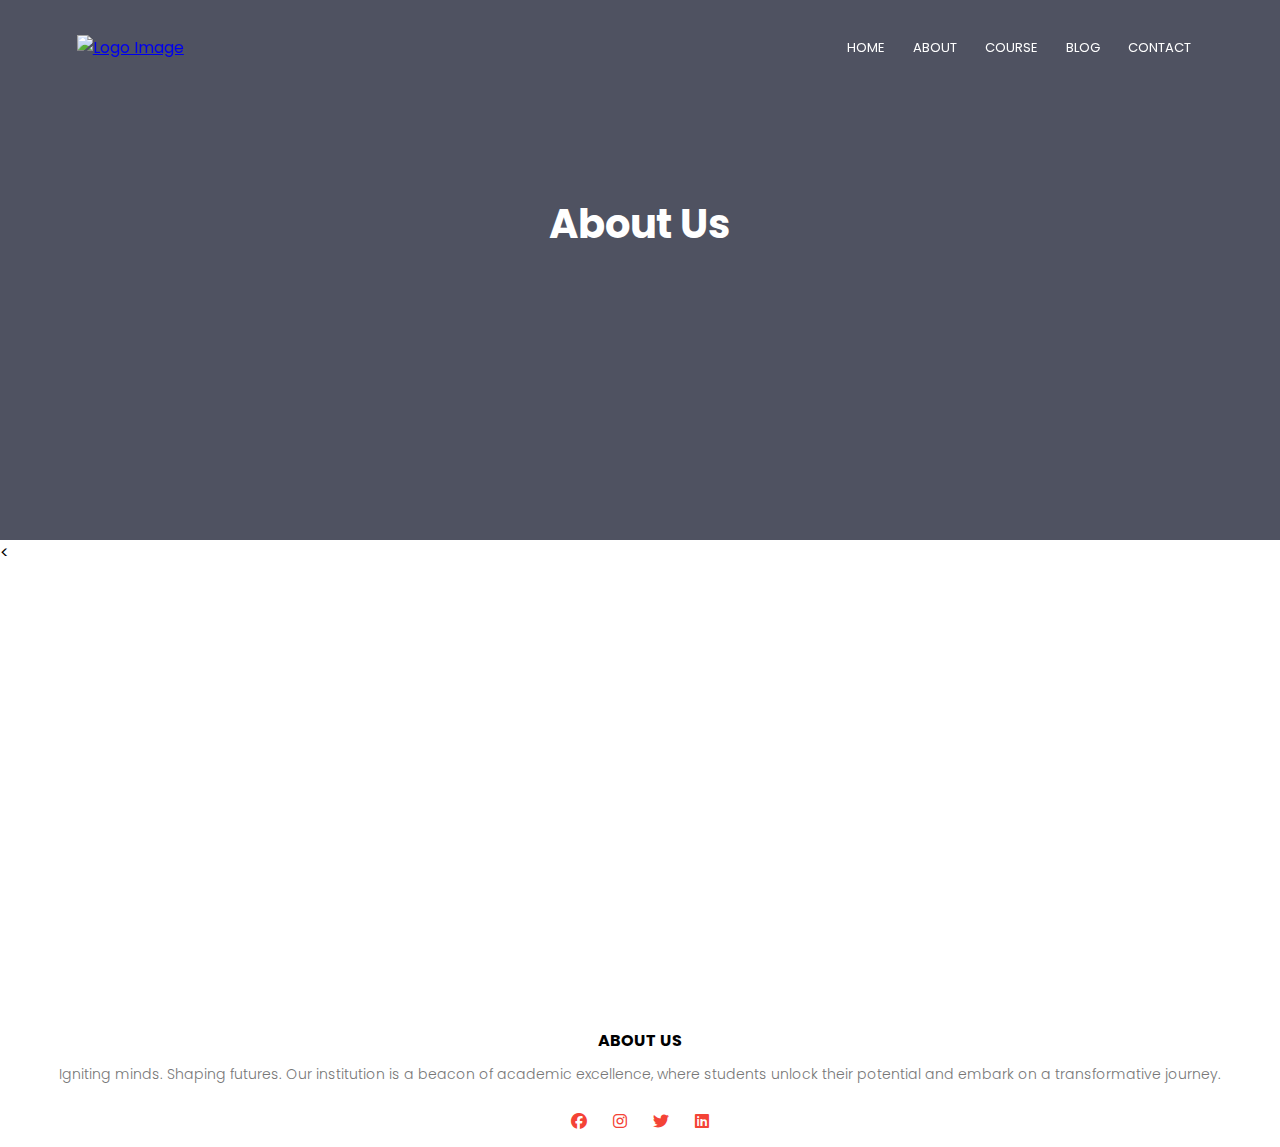
==== aboutus.html @ 34331dff "Create aboutus.html" ====
<!DOCTYPE html>
<html lang="en">
<head>
    <meta charset="UTF-8">
    <meta name="viewport" content="width=device-width, initial-scale=1.0">
    <title>About Us</title>
    <link rel="stylesheet" href="style.css">
    <link rel="preconnect" href="https://fonts.googleapis.com">
    <link rel="preconnect" href="https://fonts.gstatic.com" crossorigin>
    <link href="https://fonts.googleapis.com/css2?family=Poppins:wght@400;600;700&display=swap" rel="stylesheet">
    <!-- for poppins font -->
    <!-- for icons -->
    <link rel="stylesheet" href="https://cdnjs.cloudflare.com/ajax/libs/font-awesome/6.1.1/css/all.min.css">
</head>
<body>
    <section class="sub-header">
        <nav>
            <a href="index.html"><img src="image/logo.png" alt="Logo Image"></a>
            <div class="nav-links" id="navLinks">
                <i class="fa fa-window-close" aria-hidden="true" onclick="hideMenu()"></i>
                <ul>
                    <li><a href="">HOME</a></li>
                    <li><a href="">ABOUT</a></li>
                    <li><a href="">COURSE</a></li>
                    <li><a href="">BLOG</a></li>
                    <li><a href="">CONTACT</a></li>
                </ul>
            </div>
            <i class="fa fa-bars" aria-hidden="true" onclick="showMenu()"></i>

        </nav>
        <h1>About Us</h1>
    </section>

        <!-- about us content -->
    <<section class="about-us">
        <div class="row">
            <div class="about-col">
                <h1>Welcome to Our University</h1>
                <p>Experience quality education and endless opportunities at our esteemed institution. We strive to provide exceptional learning experiences that empower our students to achieve their goals and make a positive impact in the world.</p>
                <a href="" class="herobtn3 hero-btn">EXPLORE NOW</a>
            </div>
            <div class="about-col">
                <img src="image/about.jpg" alt="" class="animated-image">
            </div>
        </div>
    </section>
    
    
    
    
    
    
    
    
    <!-- FOOTER -->
<section class="FOOTER">
    <h4 class="Notworking">ABOUT US</h4>
    <p>Igniting minds. Shaping futures. Our institution is a beacon of academic excellence, where students unlock their potential and embark on a transformative journey. </p>
    <div class="icons">
        <i class="fab fa-facebook" aria-hidden="true"></i>
        <i class="fab fa-instagram" aria-hidden="true"></i>
        <i class="fab fa-twitter" aria-hidden="true"></i>
        <i class="fab fa-linkedin" aria-hidden="true"></i>
    </div>
</section>
 <script>
    // JavaScript for Menu toggle
var navLinks = document.getElementById("navLinks");
var menuIcon = document.querySelector(".fa-bars");
var closeIcon = document.querySelector(".fa-window-close");

function showMenu() {
  navLinks.style.right = "0";
}

function hideMenu() {
  navLinks.style.right = "-200px";
}

menuIcon.addEventListener("click", showMenu);
closeIcon.addEventListener("click", hideMenu);

</script>
</body>
</html>
---- style.css ----
*{
    margin: 0;
    padding: 0;
    font-family: 'Poppins', sans-serif;
}
.header {
    min-height: 100vh;
    width: 100%;
    background-image: url(image/banner.png);
    opacity: 1;
    background-color: rgb(4, 9, 30, 0.7);
    background-blend-mode: overlay;
    background-position: center;
    background-size: cover;
    position: relative;
  }
nav{
    display: flex;
    padding: 2% 6%;
    justify-content: space-between;
    align-items: center;
}
nav {
    position: sticky;
    top: 0;
    
    z-index: 1000;
  }
  
nav img{
    width: 150px;
}
.nav-links{
    flex: 1;
    text-align: right;
}
.nav-links ul li{
    list-style: none;
    display: inline-block;
    padding: 8px 12px;
    position: relative;
}
.nav-links ul li a{
    text-decoration: none;
    color: white;
    font-size: 13px;
}
.nav-links ul li a::after{
    content: "";
    width: 0%;
    height: 2px;
    background: #f44336;
    display: block;
    margin: auto;
    transition: 0.5s;
}
.nav-links ul li a:hover::after{
    width: 100%
}
.text-box{
    width: 90%;
    color: white;
    position: absolute;
    top: 50%;
    left: 50%;
    transform: translate(-50%, -50%);
    text-align: center;
}
.text-box h1{
    font-size: 42px;
}
.text-box p{
    margin: 10px 0px 40px;
    font-size: 10px;
    color: white;
    text-align: center;
}

.hero-btn{
    display: inline-block;
    text-decoration: none;
    color: white;
    border: 2px solid white;
    padding: 12px 34px;
    font-size: 13px;
    background: transparent;
    position: relative;
    cursor: pointer;
}
.hero-btn:hover{
    border: 1px solid #f44336;
    background: #f44336;
    transition: 1s
}
nav .fa{
    display: none;
}

@media screen and (max-width: 700px) {
  .text-box h1{
    font-size: 20px;
  }
  .nav-links ul li{
    display: block;
  }
  .nav-links{
    position: absolute;
    background:#f44336;
    height: 100vh;
    width: 200px;
    top: 0;
    right: -200px;
    text-align: left;
    z-index: 2;
    transition: 1s;
  }
  nav .fa{
    display: block;
    color: white;
    margin: 10px;
    font-size: 22px;
    cursor: pointer;
}

    .nav-links ul{
        padding: 30px;
    }
}


/* Course */
.course {
    width: 80%;
    margin: auto;
    text-align: center;
    padding: 100px;
    align-items: center;
    justify-content: center;
}

.course-col h3 {
    font-size: 20px;
    font-weight: 600;
    text-align: center;
    justify-content: center;
    align-items: center;
}

p {
    color: #777;
    font-size: 14px;
    font-weight: 300;
    line-height: 22px;
    padding: 10px;
    text-align: center;
}

.row {
    margin-top: 5%;
    display: flex;
    justify-content: center; /* Align items horizontally at the center */
    align-items: center; /* Align items vertically at the center */
  }

  .course-col {
    flex-basis: 29%; /* Adjust the flex-basis value as needed */
    margin: 0 10px; /* Adjust the margin value as needed */
    background-color: #fff3f3;
    border-radius: 10px;
    margin-bottom: 5%;
    padding: 20px 12px;
    box-sizing: border-box;
  }  
  .course-col p{
    text-align: justify;
  }
  .course-col:hover{
    box-shadow: 0 0 20px 0px rgba(0,0,0,0.2);
  }
  .course {
    opacity: 0;
    transition: opacity 2s ease-in-out;
}

.course.fade-in {
    opacity: 1;
}


@media screen and (max-width: 700px) {
    .row{
        flex-direction: column;
        position:relative;
        left: -46px;
    }
    .course h1{
        flex-direction: column;
        position:relative;
        left: -46px;
    }
    .course p.sub-text{
        position:relative;
        left: -46px;
    }
    .row2{
        flex-direction: column;
    }
    .facilities-row {
        flex-direction: column;
        align-items: center;
    }

    .facilities-col {
        flex-basis: 100%;
    }
    .testimonial-col{
        position: relative;
        left: 48px;
    }
    
}

/* campus */
.campus{
    width: 80%;
    margin: auto;
    text-align: center;
    padding-top: 50px;
}
.campus-col {
    flex-basis: 32%;
    border-radius: 10px;
    margin-bottom: 32px;
    position: relative;
    overflow: hidden;
    display: flex; /* Added */
    align-items: center; /* Added */
    margin: 20px;
  }
  
  .campus-col img {
    width: 100%;
    margin-right: 10px; /* Added */
  }

  .layer{
    background: transparent;
    height: 100%;
    width: 100%;
    position: absolute;
    top: 0;
    left: 0;
    transition: 0.5s;
  }
  .layer:hover{
    background: rgba(226,0,0,0.5);

  }
  .layer h3{
    width: 100%;
    font-weight: 500;
    color: white; 
    font-size: 26px;
    bottom: 0;
    left: 50%;
    transform: translateX(-50%);
    position: absolute;
    opacity: 0;
    transition: 0.5s;
  }
  .layer:hover h3{
    bottom: 49%;
    opacity: 1;
  }
  .row2{
        margin-top: 5%;
        display: flex;
        justify-content: center; 
        align-items: center;
  }

/* FACILITIES */
.facilities {
    width: 80%;
    margin: auto;
    text-align: center;
    padding-top: 50px;
}

.facilities-row {
    display: flex;
    justify-content: space-between;
    flex-wrap: wrap;
}

.facilities-col {
    flex-basis: 31%;
    border-radius: 10px;
    margin-bottom: 5%;
    text-align: left;
}

.facilities-col img {
    width: 100%;
    border-radius: 10px;
    margin-bottom: 10px;
    margin-top: 40px;
}

.facilities-col h3 {
    text-align: left;
    margin-top: 10px;
    margin-bottom:15px;
}

.facilities-col p {
    text-align: left;
    padding: 0;
}
.facilities {
    opacity: 0;
    transform: translateY(20px);
    transition: opacity 2s ease-in-out, transform 2s ease-in-out;
  }
  
  .fade-in {
    opacity: 1;
    transform: translateY(0);
  }
  

/* testimonials */
.testimonials{
    width: 80%;
    margin: auto;
    padding-top: 100px;
    text-align: center;
}

.testimonial-col{
    flex-basis: 44%;
    border-radius: 10px;
    margin-bottom: 5%;
    text-align: left;
    background: #fff3f3;
    padding: 12px;
    cursor: pointer; 
    display: flex;
    margin: 12px;
}
.testimonial-col img{
    height: 40px;
    margin-left: 5px;
    margin-bottom: 30px;
    border-radius: 50%;
    
}
.testimonial-col p{
    padding: 0;
    text-align: left;
    margin-left: 10px;
}
.testimonial-col h3 {
    margin-left: 10px;
    margin-top: 10px;
    text-align: left;
}
.testimonial-col .fa{
    color:#f44336;
    position: relative;
    left: 6px;
}
.testimonial-col .fas{
    color:#f44336;
    position: relative;
    left: 4px;
}
.testimonial-col .far{
    color:#f44336;
    position: relative;
    left: 4px;
}
.cta{
    margin: 100px auto;
    width: 80%;
    background-image: url(image/banner2.jpg);
    opacity: 1;
    background-color: rgb(4, 9, 30, 0.7);
    background-blend-mode: overlay;
    background-position: center;
    background-size: cover;
    position: relative;
    height: 414px;
    display: flex;
    flex-direction: column;
    align-items: center;
    text-align: center;
    justify-content: center;

      
  }
  .cta h1 {
    color: white;
    margin-bottom: 40px;
    padding: 0;
  }
  
  .hero-btn2 {
    display: inline-block;
    text-decoration: none;
    color: white;
    border: 2px solid white;
    padding: 12px 34px;
    font-size: 13px;
    background: transparent;
    cursor: pointer;
  }
  .hero-btn2:hover{
    transition: 1s;
    background-color: #f44336;
    scale: 1.05;
  }
  
  @media (max-width: 700px) {
    .cta h1 {
      font-size: 20px;
    }
    .cta .hero-btn2 {
      position: relative;
      left: auto;
      top: auto;
      margin-top: 20px;
    }
  }
  
  
  /* FOOTER */
  .footer {
    width: 100%;
    text-align: center;
    padding: 30px 0px;
  }
  
  .footer h4 {
    margin-bottom: 25px;
    margin-top: 20px;
    font-weight: 600;
  }
  
  .icons .fab {
    color: #f44336;
    margin: 0 13px;
    cursor: pointer;
    padding: 18px 0px;
  }
  
  .Notworking {
    justify-content: center;
    align-items: center;
    display: flex;
  }
  
  .icons {
    display: flex;
    justify-content: center;
    align-items: center;
  }
  
  html {
    scroll-behavior: smooth;
  }
  



  /* ABOUT US PAGE */

  .sub-header{
    height: 60vh;
    width: 100%;
    background-image: url(image/background.jpg);
    opacity: 1;
    background-color: rgb(4, 9, 30, 0.7);
    background-blend-mode: overlay;
    background-position: center;
    background-size: cover;
    position: relative;
  }
  .sub-header h1{
    margin-top: 100px;
    text-align: center;
    display: flex;
    justify-content: center;
    align-items: center;
    color:white;
    font-size: 40px;
  }
  .about-us{
    width:80%;
    margin: auto;
    padding-top: 80px;
    padding-bottom: 50px;
  }
  .about-col{
    flex-basis: 48%;
    padding: 30px 2px;
  }
  .about-col img{
    width: 100%;
  }
  .about-col h1{
    padding-top: 0;
    font-size: 30px;
  }
  .about-col p{
    padding: 15px 0px 25px;
    text-align: left;
  }
  .herobtn3{
    border: 2px solid #f44336;
    background:transparent;
    color: #f44336;
  } 
  .herobtn3:hover{
    color: white;
  }

  @media screen and (max-width: 600px) {
    .about-col h1{
        position:relative;
        left: 30px;
    }
    .about-col p{
        position:relative;
        left: 30px;
    }
    .about-col .herobtn3{
        position:relative;
        left: 30px;
    }
    .about-col img{
        position:relative;
        left: 30px;
    }
    .about-col p{
        font-size: 8px;
        text-align: left;
    }

  }
  @keyframes imageAnimation {
    0% {
        opacity: 0;
        transform: translateY(100px);
    }
    100% {
        opacity: 1;
        transform: translateY(0);
    }
}

@keyframes textAnimation {
    0% {
        opacity: 0;
        transform: translateY(50px);
    }
    100% {
        opacity: 1;
        transform: translateY(0);
    }
}

.about-col {
    display: flex;
    flex-direction: column;
    align-items: center;
    justify-content: center;
}

.animated-image {
    animation: imageAnimation 2s ease forwards;
}

.about-col h1 {
    opacity: 0;
    animation: textAnimation 1.5s ease forwards;
    animation-delay: 1.5;
}

.about-col p {
    opacity: 0;
    animation: textAnimation 1.5s ease forwards;
    animation-delay: 1.5s;
}

.about-col .herobtn3 {
    opacity: 0;
    animation: textAnimation 2s ease forwards;
    animation-delay: 2s;
}

/* BLOG PAGE */
.blog-content {
    margin: auto;
    width: 80%;
    padding: 60px 0;
  }
  
  .row {
    display: flex;
    justify-content: space-between;
    flex-wrap: wrap;
  }
  
  .blog-left {
    flex-basis: 65%;
    text-align: left;
  }
  
  .blog-left img {
    width: 100%;
    max-width: 400px;
    margin-bottom: 20px;
  }
  
  .blog-left h2 {
    color: #222;
    font-weight: 600;
    margin: 30px 0;
  }
  
  .blog-left p {
    color: #999;
    text-align: left;
  }
  
  .blog-right {
    flex-basis: 30%;
    text-align: left;
    margin-top: 20px;
  }
  
  .blog-right h3 {
    background-color: #f44336;
    color: white;
    padding: 7px 10px;
    font-size: 16px;
    margin-bottom: 20px;
  }
  
  .blog-right div {
    display: flex;
    align-items: center;
    justify-content: space-between;
    color: #555;
    padding: 8px;
    box-sizing: border-box;
  }
  
  .comment-box {
    border: 1px solid #ccc;
    margin: 50px 0px;
    padding: 10px 20px;
  }
  
  .comment-box h3 {
    text-align: left;
  }
  
  .comment-form input,
  .comment-form textarea {
    width: 100%;
    padding: 10px;
    margin: 15px 0px;
    box-sizing: border-box;
    border: none;
    outline: none;
    background: #f0f0f0;
  }
  
  .comment-form button {
    padding: 10px 10px;
  }
  
  @media screen and (max-width: 700px) {
    .blog-left,
    .blog-right,
    .comment-box {
      flex-basis: 100%;
    }
  
    .row {
      flex-direction: column;
    }
  
    .blog-right {
      margin-top: 0;
      margin-left: 0;
    }
  
    .blog-right div {
      justify-content: space-between;
      padding: 5px;
    }
    .blog-right div span{
      text-align: left;
      padding: 5px;
    }
  }
  
  /* CONTACT US PAGE */
.location{
    width: 80%;
    margin: auto;
    padding: 80px 0px;

}
.location iframe{
    width: 100%;
}
.contact-us{
    width: 80%;
    margin: auto;

}
.contact-col{
    flex-basis: 48%;
    margin-bottom: 30px;
    
}
.contact-col div{
    display: flex;
    align-items: center;
    margin-bottom: 40px;
}

.contact-col div .fa{
    font-size: 28px;
    color: #f44336;
    margin: 10px;
    margin-right: 30px;

}
.contact-col input, .contact-col textarea{
    width: 100%;
    padding: 15px;
    margin-bottom: 17px;
    outline: none;
    border: 1px solid #ccc;
}



@media screen and (max-width: 700px) {
    .nav-links {
      position: fixed;
      top: 0;
      right: -100%; /* Adjusted the value from -200px to -100% */
      width: 60%;
      background-color: #f44336;
      height: 100vh;
      display: none; /* Added display property */
      transition: right 0.3s ease;
      z-index: 9999;
    }
  
    .nav-links.active {
      right: 0;
      display: block; /* Show the menu when active */
    }
  
    .nav-links ul {
      padding: 0;
      margin-top: 50px;
      list-style-type: none;
    }
  
    .nav-links ul li {
      text-align: left;
      padding: 10px;
    }
  
    .nav-links ul li a {
      color: #fff;
      text-decoration: none;
    
    }
  }
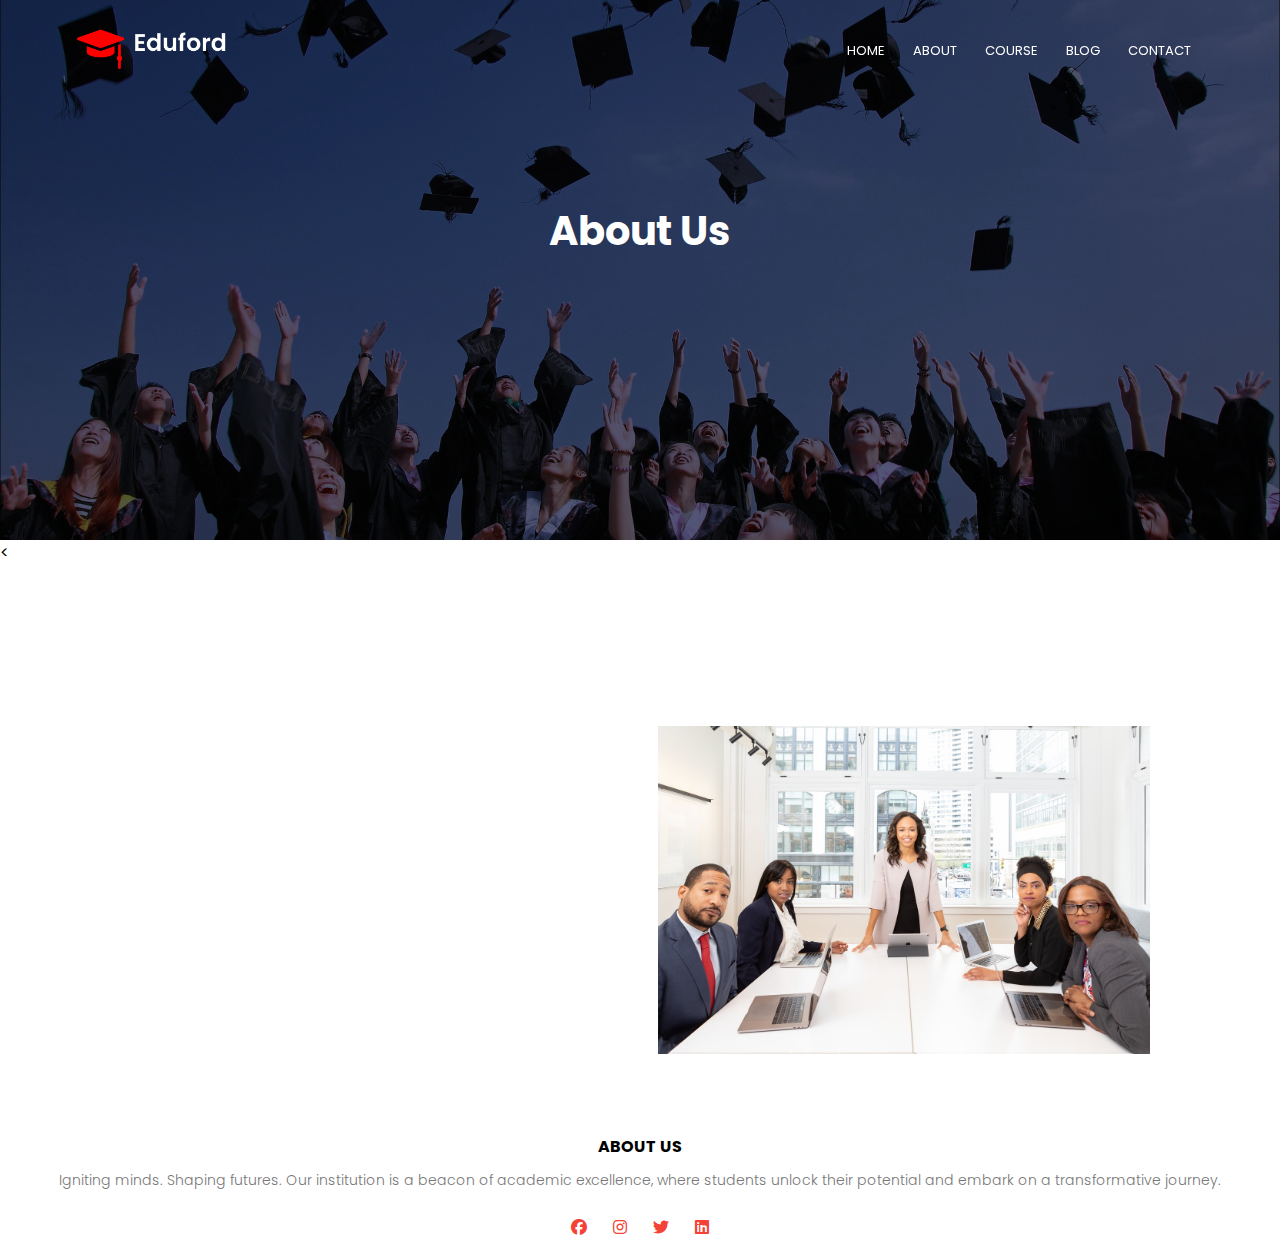
==== commit 5b5cefdc: "Update aboutus.html" ====
--- a/aboutus.html
+++ b/aboutus.html
@@ -19,11 +19,11 @@
             <div class="nav-links" id="navLinks">
                 <i class="fa fa-window-close" aria-hidden="true" onclick="hideMenu()"></i>
                 <ul>
-                    <li><a href="">HOME</a></li>
-                    <li><a href="">ABOUT</a></li>
-                    <li><a href="">COURSE</a></li>
-                    <li><a href="">BLOG</a></li>
-                    <li><a href="">CONTACT</a></li>
+                    <li><a href="index.html">HOME</a></li>
+                    <li><a href="aboutus.html">ABOUT</a></li>
+                    <li><a href="course.html">COURSE</a></li>
+                    <li><a href="blog.html">BLOG</a></li>
+                    <li><a href="contact.html">CONTACT</a></li>
                 </ul>
             </div>
             <i class="fa fa-bars" aria-hidden="true" onclick="showMenu()"></i>
